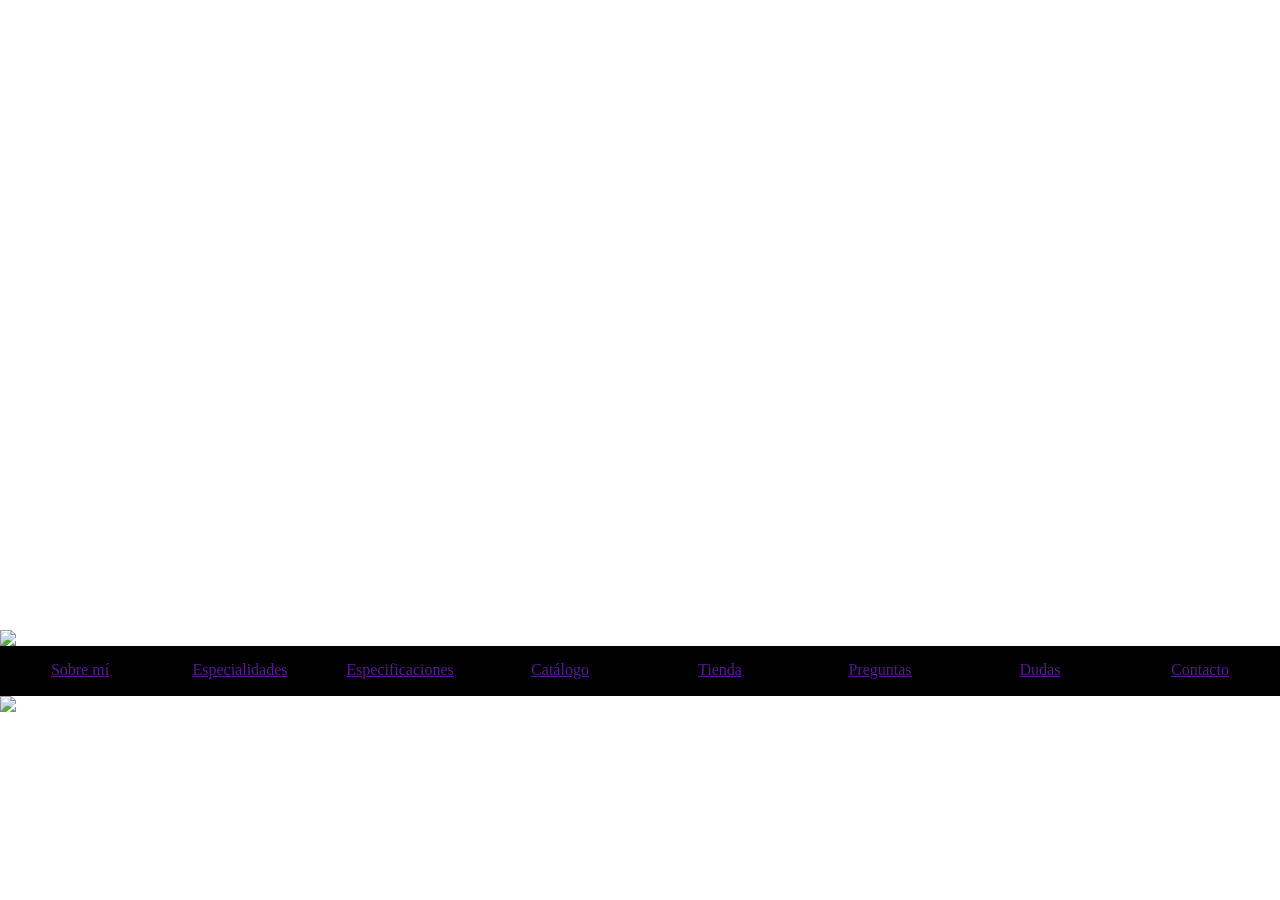
==== index.html @ ad12b581 "Initial Proyect Web Paoli" ====
<!DOCTYPE html>
<html>
<head>
	<meta charset="utf-8">
	<meta name="viewport" content="width=device-width, initial-scale=1">
	<title>PaOlí</title>
	<link rel="stylesheet" type="text/css" href="css/reticula12.css">
	<link rel="stylesheet" type="text/css" href="css/estilos.css">
</head>
<body>

<div id="pagina">
		<header id="cabecera" class="video-header col12">
		<video autoplay muted loop playsinline>
			<source src="images/videopresentacion.mp4" type="video/mp4">
		</video>
	</header>

	<header>
		<div class="col12"><img src="images/cabecera.png"></div>
	</header>
	
	<hr class="fila">
		<nav id="menu">
			<ul>
			<li><a href="" title="">Sobre mí</a></li>
			<li><a href="" title="">Especialidades</a></li>
			<li><a href="" title="">Especificaciones</a></li>
			<li><a href="" title="">Catálogo</a></li>
			<li><a href="" title="">Tienda</a></li>
			<li><a href="" title="">Preguntas</a></li>
			<li><a href="" title="">Dudas</a></li>
			<li><a href="" title="">Contacto</a></li>
			</ul>
		</nav>
		<hr class="fila">
		<footer id="pie"><img src="images/pie.jpg"></footer>
</div>
</body>
</html>
---- css/reticula12.css ----
/*Reticula 12 columnas*/

* {margin:0; pading:0}
#pagina {max-width:1280px; margin:0 auto;}

/*Columnas*/

.col1, .col2, .col3, .col4, .col5, .col6, .col7, .col8, .col9, .col10, .col11 {float: left; margin: 0 1% 0 0}

.col1 {width:8.33%}
.col2 {width:16.66%}
.col3 {width:25%}
.col4 {width:33.33%}
.col5 {width:41.66%}
.col6 {width:50%}
.col7 {width:58.33%}
.col8 {width:66.66%}
.col9 {width:75%}
.col10 {width:83.33%}
.col11 {width:91.66%}
.col12 {width:100%}
.fila {clear:both; border:none;}

/*imagenes*/
.col1 img, .col2 img, .col3 img, .col4 img, .col5 img, .col6 img, .col7 img,.col8 img, .col9 img, .col10 img, .col11 img, .col12 img {display: block; width: 100%}

/*Pantallas*/

@media all and (max-width: left: 800px) {
.col1, .col2, .col3, .col4, .col5, .col6, .col7, .col8, .col9, .col10, .col11, .col12 {display: block; width: 99%}
}
---- css/estilos.css ----
* {margin: 0;
padding: 0}



#cabecera video {position: relative;
    height: 70vh; /* Ocupa el 70% del alto de la pantalla */
    width: 100%;
    overflow: hidden;
    display: block;
    align-items: center;
    justify-content: center;
    background-color: #ffff;}

.video-background {
    position: absolute;
    top: 50%; left: 50%;
    min-width: 100%; min-height: 100%;
    width: auto; height: auto;
    z-index: 0;
    transform: translate(-50%, -50%);
    object-fit: cover;}


/* --- VERSIÓN COMPUTADORA MENU (Pleca Horizontal Completa) --- */
@media (min-width: 48em) { /* Pantallas mayores a 768px */
    
    #menu {
        height: 50px; 
        min-height: 50px;
        background-image: url("../images/pleca.png"); 
        background-color: #000000;
    }

    #menu .menu-icon, 
    #menu .menu-btn {
        display: none !important; /* Desaparece por completo la hamburguesa en PC */
    }

    #menu ul {
        max-height: none;
        overflow: visible;
        display: flex;            /* Alineación horizontal en PC */
        justify-content: center;  /* Centra tus botones */
        background-color: transparent;
    }

    #menu ul li {
        display: inline-block;
        width: auto;
    }

    #menu ul li a {
        padding-top: 15px; 
        width: 160px; 
        height: 35px; 
        display: block; 
        text-align: center; 
        border-bottom: none;
        transition: ease-in-out 900ms; 
    }

    #menu ul li a:hover {
        background-color: #900603; 
        transition: ease-in-out 900ms;
    }
}
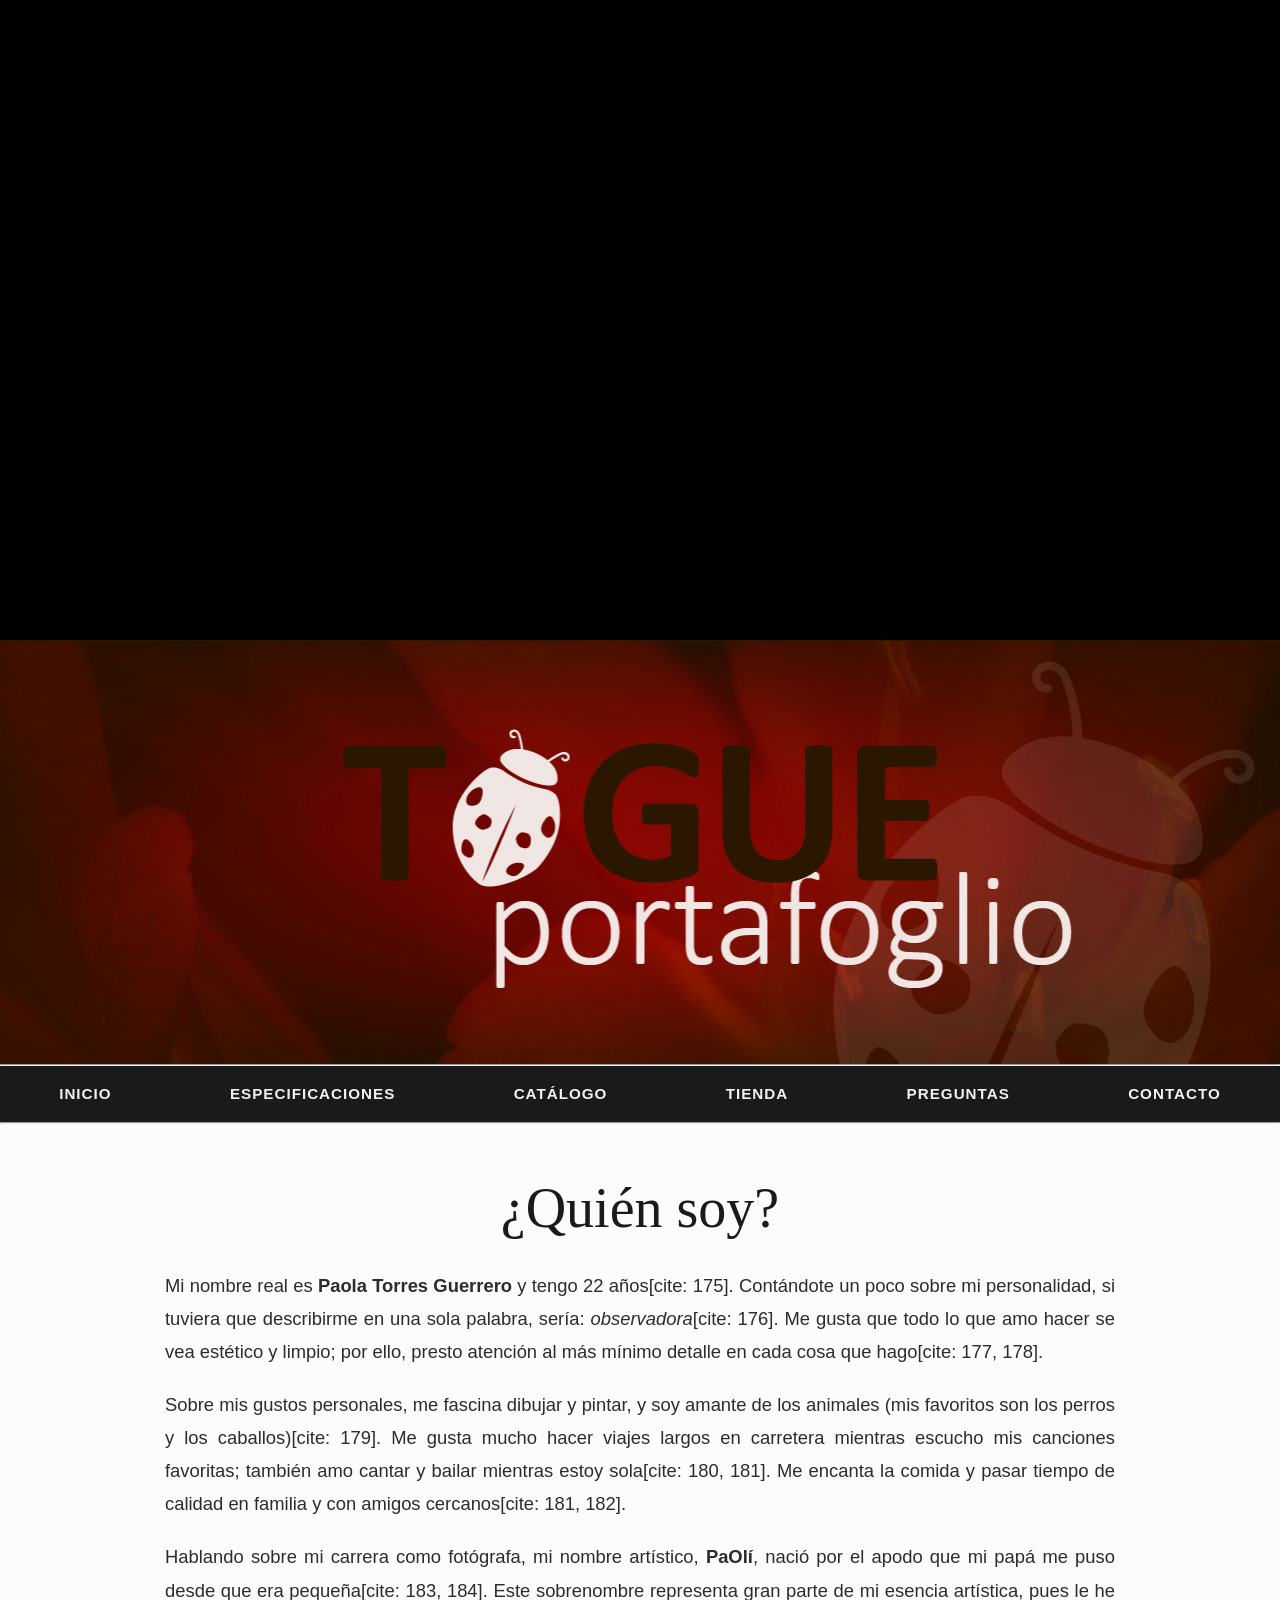
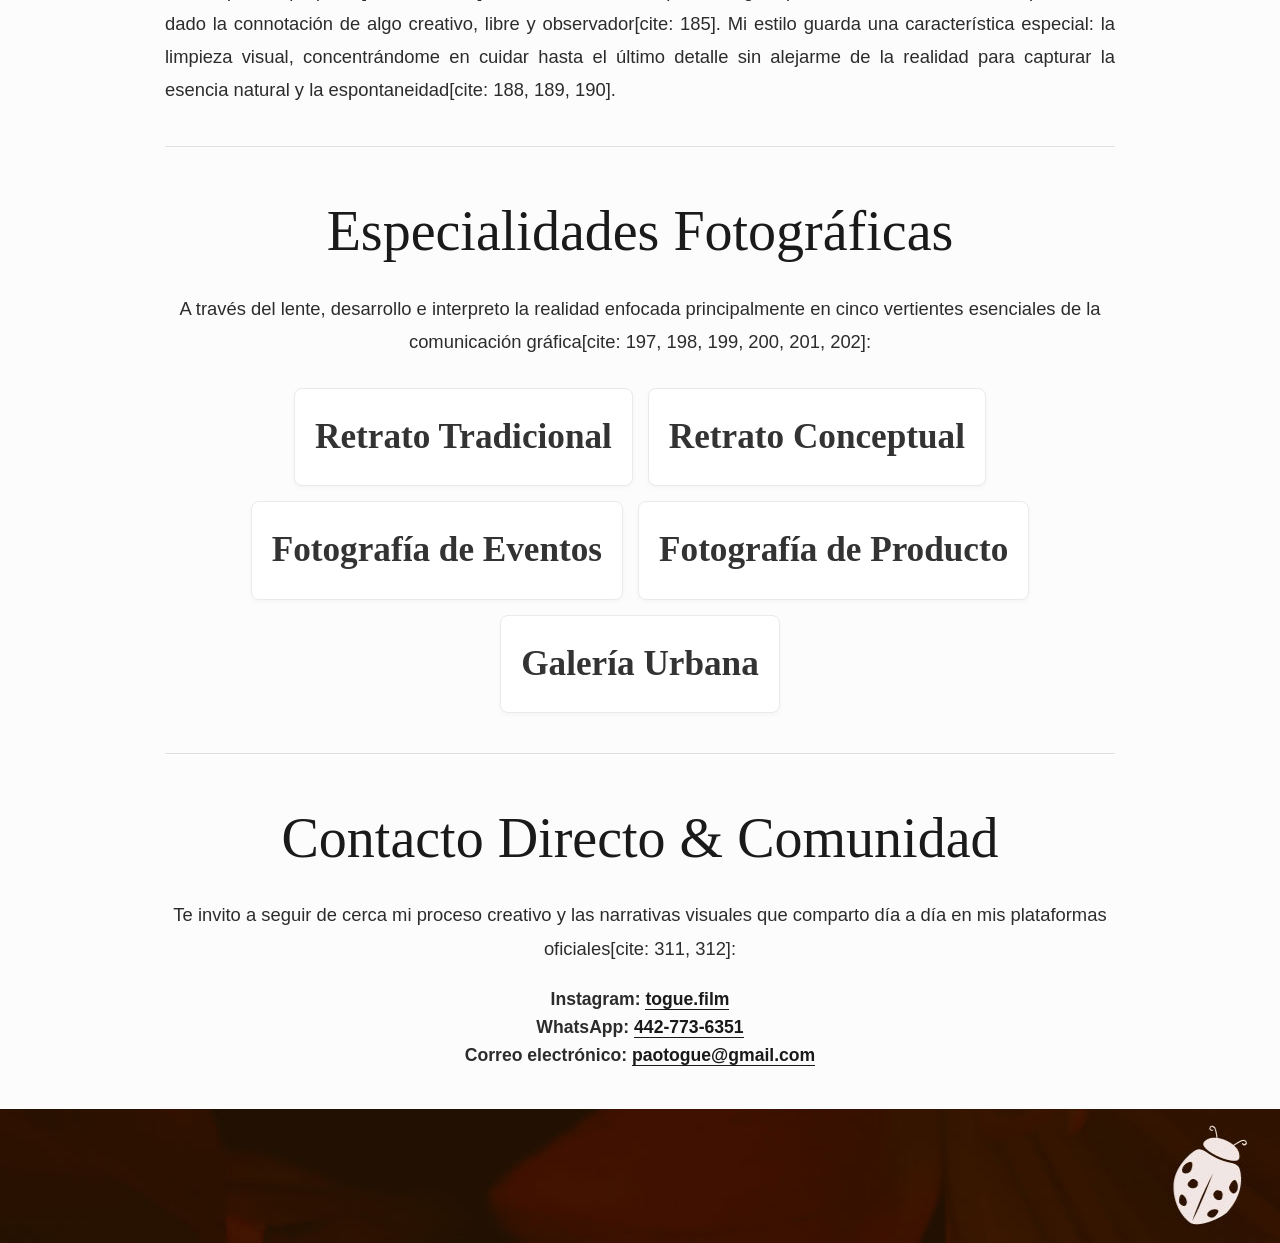
==== commit 8248ba46: "Project finished" ====
--- a/index.html
+++ b/index.html
@@ -1,40 +1,128 @@
 <!DOCTYPE html>
-<html>
+<html lang="es">
+
 <head>
 	<meta charset="utf-8">
-	<meta name="viewport" content="width=device-width, initial-scale=1">
-	<title>PaOlí</title>
+	<meta name="viewport" content="width=device-width, initial-scale=1.0">
+	<title>PaOlí - Fotografía y Comunicación Visual</title>
 	<link rel="stylesheet" type="text/css" href="css/reticula12.css">
 	<link rel="stylesheet" type="text/css" href="css/estilos.css">
 </head>
+
 <body>
 
-<div id="pagina">
-		<header id="cabecera" class="video-header col12">
-		<video autoplay muted loop playsinline>
-			<source src="images/videopresentacion.mp4" type="video/mp4">
-		</video>
-	</header>
+	<div id="pagina">
+		<header class="video-header">
+			<video autoplay muted loop playsinline class="video-background">
+				<source src="images/videopresentacion.mp4" type="video/mp4">
+			</video>
+		</header>
 
-	<header>
-		<div class="col12"><img src="images/cabecera.png"></div>
-	</header>
-	
-	<hr class="fila">
+		<header id="cabecera">
+			<img src="images/images/cabecera.jpg" alt="Cabecera Artística PaOlí">
+		</header>
+
+		<hr>
+
 		<nav id="menu">
-			<ul>
-			<li><a href="" title="">Sobre mí</a></li>
-			<li><a href="" title="">Especialidades</a></li>
-			<li><a href="" title="">Especificaciones</a></li>
-			<li><a href="" title="">Catálogo</a></li>
-			<li><a href="" title="">Tienda</a></li>
-			<li><a href="" title="">Preguntas</a></li>
-			<li><a href="" title="">Dudas</a></li>
-			<li><a href="" title="">Contacto</a></li>
+			<ul id="lista-menu">
+				<li><a href="index.html" title="INICIO">INICIO</a></li>
+				<li><a href="especificaciones/especificaciones.html" title="ESPECIFICACIONES">ESPECIFICACIONES</a></li>
+				<li><a href="catalogo/catalogo.html" title="CATÁLOGO">CATÁLOGO</a></li>
+				<li><a href="tienda/tienda.html" title="TIENDA">TIENDA</a></li>
+				<li><a href="preguntas/preguntas.html" title="PREGUNTAS">PREGUNTAS</a></li>
+				<li><a href="contacto/contacto.html" title="CONTACTO">CONTACTO</a></li>
 			</ul>
 		</nav>
-		<hr class="fila">
-		<footer id="pie"><img src="images/pie.jpg"></footer>
-</div>
+
+		<hr>
+
+		<div class="contenido-principal">
+
+			<div class="fila">
+				<div class="col12">
+					<h2 class="titulo-artistico">¿Quién soy?</h2>
+					<p class="texto-cuerpo">
+						Mi nombre real es <strong>Paola Torres Guerrero</strong> y tengo 22 años[cite: 175]. Contándote
+						un poco sobre mi personalidad, si tuviera que describirme en una sola palabra, sería:
+						<em>observadora</em>[cite: 176]. Me gusta que todo lo que amo hacer se vea estético y limpio;
+						por ello, presto atención al más mínimo detalle en cada cosa que hago[cite: 177, 178].
+					</p>
+					<p class="texto-cuerpo">
+						Sobre mis gustos personales, me fascina dibujar y pintar, y soy amante de los animales (mis
+						favoritos son los perros y los caballos)[cite: 179]. Me gusta mucho hacer viajes largos en
+						carretera mientras escucho mis canciones favoritas; también amo cantar y bailar mientras estoy
+						sola[cite: 180, 181]. Me encanta la comida y pasar tiempo de calidad en familia y con amigos
+						cercanos[cite: 181, 182].
+					</p>
+					<p class="texto-cuerpo">
+						Hablando sobre mi carrera como fotógrafa, mi nombre artístico, <strong>PaOlí</strong>, nació por
+						el apodo que mi papá me puso desde que era pequeña[cite: 183, 184]. Este sobrenombre representa
+						gran parte de mi esencia artística, pues le he dado la connotación de algo creativo, libre y
+						observador[cite: 185]. Mi estilo guarda una característica especial: la limpieza visual,
+						concentrándome en cuidar hasta el último detalle sin alejarme de la realidad para capturar la
+						esencia natural y la espontaneidad[cite: 188, 189, 190].
+					</p>
+				</div>
+			</div>
+
+			<hr class="divisor-suave">
+
+			<div class="fila">
+				<div class="col12">
+					<h2 class="titulo-artistico">Especialidades Fotográficas</h2>
+					<p class="texto-cuerpo" style="text-align: center; margin-bottom: 30px;">
+						A través del lente, desarrollo e interpreto la realidad enfocada principalmente en cinco
+						vertientes esenciales de la comunicación gráfica[cite: 197, 198, 199, 200, 201, 202]:
+					</p>
+
+					<div class="contenedor-especialidades-resumen">
+						<div class="tarjeta-resumen-area">
+							<h3>Retrato Tradicional</h3>
+						</div>
+						<div class="tarjeta-resumen-area">
+							<h3>Retrato Conceptual</h3>
+						</div>
+						<div class="tarjeta-resumen-area">
+							<h3>Fotografía de Eventos</h3>
+						</div>
+						<div class="tarjeta-resumen-area">
+							<h3>Fotografía de Producto</h3>
+						</div>
+						<div class="tarjeta-resumen-area">
+							<h3>Galería Urbana</h3>
+						</div>
+					</div>
+				</div>
+			</div>
+
+			<hr class="divisor-suave">
+
+			<div class="fila">
+				<div class="col12">
+					<section class="seccion-comunidad" style="text-align: center;">
+						<h2 class="titulo-artistico">Contacto Directo & Comunidad</h2>
+						<p class="texto-cuerpo">Te invito a seguir de cerca mi proceso creativo y las narrativas
+							visuales que comparto día a día en mis plataformas oficiales[cite: 311, 312]:</p>
+
+						<div class="enlaces-redes-paoli">
+							<p><strong>Instagram:</strong> <a href="https://instagram.com"
+									target="_blank">togue.film</a></p>
+							<p><strong>WhatsApp:</strong> <a href="https://wa.me/4427736351"
+									target="_blank">442-773-6351</a></p>
+							<p><strong>Correo electrónico:</strong> <a
+									href="mailto:paotogue@gmail.com">paotogue@gmail.com</a></p>
+						</div>
+					</section>
+				</div>
+			</div>
+
+		</div>
+		<footer id="pie">
+			<img src="images/images/pie.jpg" alt="Pie de página PaOlí">
+		</footer>
+
+	</div>
 </body>
+
 </html>
--- a/css/reticula12.css
+++ b/css/reticula12.css
@@ -26,6 +26,6 @@
 
 /*Pantallas*/
 
-@media all and (max-width: left: 800px) {
+@media all and (max-width: 800px) {
 .col1, .col2, .col3, .col4, .col5, .col6, .col7, .col8, .col9, .col10, .col11, .col12 {display: block; width: 99%}
 }
--- a/css/estilos.css
+++ b/css/estilos.css
@@ -1,67 +1,177 @@
-* {margin: 0;
-padding: 0}
+/* =========================================
+   1. ESTILOS GENERALES Y TIPOGRAFÍAS
+========================================= */
+/* REQUISITO: Tipografía Calibri light para cuerpo y Edwardian Script ITC para apartados */
+body {
+    font-family: 'Calibri Light', Calibri, sans-serif;
+    line-height: 1.6;
+    font-size: 1.1em;
+    background-color: #fcfcfc;
+    /* Fondo ligeramente gris para que no lastime la vista */
+    color: #2c2c2c;
+    text-align: justify;
+    margin: 0;
+    padding: 0;
+}
 
+/* Títulos artísticos con la fuente solicitada */
+.titulo-artistico {
+    font-family: 'Edwardian Script ITC', 'Brush Script MT', cursive;
+    font-size: 3.5rem;
+    color: #1a1a1a;
+    text-align: center;
+    margin-bottom: 15px;
+    font-weight: normal;
+}
 
+.texto-cuerpo {
+    font-family: 'Calibri Light', Calibri, sans-serif;
+    font-size: 1.15rem;
+    margin-bottom: 20px;
+    line-height: 1.8;
+}
 
-#cabecera video {position: relative;
-    height: 70vh; /* Ocupa el 70% del alto de la pantalla */
+/* Evita desbordamientos de imágenes */
+#cabecera img,
+#pie img {
     width: 100%;
-    overflow: hidden;
+    height: auto;
     display: block;
-    align-items: center;
-    justify-content: center;
-    background-color: #ffff;}
+}
+
+.divisor-suave {
+    border: 0;
+    height: 1px;
+    background: #e0e0e0;
+    margin: 40px 0;
+}
+
+/* =========================================
+   2. ENCABEZADO CON VIDEO
+========================================= */
+.video-header {
+    width: 100%;
+    background-color: #000;
+}
 
 .video-background {
-    position: absolute;
-    top: 50%; left: 50%;
-    min-width: 100%; min-height: 100%;
-    width: auto; height: auto;
-    z-index: 0;
-    transform: translate(-50%, -50%);
-    object-fit: cover;}
+    width: 100%;
+    height: auto;
+    display: block;
+}
 
+/* =========================================
+   3. MENÚ DE NAVEGACIÓN (CSS FLEXBOX)
+========================================= */
+#menu {
+    width: 100%;
+    background-color: #1a1a1a;
+    /* Menú oscuro elegante */
+}
 
-/* --- VERSIÓN COMPUTADORA MENU (Pleca Horizontal Completa) --- */
-@media (min-width: 48em) { /* Pantallas mayores a 768px */
-    
-    #menu {
-        height: 50px; 
-        min-height: 50px;
-        background-image: url("../images/pleca.png"); 
-        background-color: #000000;
+#lista-menu {
+    display: flex;
+    justify-content: center;
+    align-items: center;
+    flex-wrap: wrap;
+    /* Adaptable a celulares */
+    list-style: none;
+    padding: 0;
+    margin: 0;
+}
+
+#lista-menu li {
+    flex: 1 1 auto;
+    min-width: 120px;
+}
+
+#lista-menu li a {
+    text-decoration: none;
+    color: #f1f1f1;
+    padding: 16px 10px;
+    display: block;
+    text-align: center;
+    font-family: 'Calibri Light', Calibri, sans-serif;
+    letter-spacing: 1px;
+    font-weight: bold;
+    font-size: 0.95rem;
+    transition: all 0.3s ease;
+}
+
+#lista-menu li a:hover {
+    background-color: #333333;
+    color: #e2e8f0;
+    transform: translateY(-2px);
+}
+
+/* =========================================
+   4. ESTRUCTURA PRINCIPAL
+========================================= */
+.contenido-principal {
+    max-width: 950px;
+    margin: 40px auto;
+    padding: 0 20px;
+}
+
+/* Tarjetas de especialidades (Home) */
+.contenedor-especialidades-resumen {
+    display: flex;
+    flex-wrap: wrap;
+    gap: 15px;
+    justify-content: center;
+}
+
+.tarjeta-resumen-area {
+    background-color: #ffffff;
+    border: 1px solid #eaeaea;
+    padding: 20px;
+    border-radius: 8px;
+    min-width: 200px;
+    text-align: center;
+    box-shadow: 0 2px 5px rgba(0, 0, 0, 0.03);
+    transition: transform 0.3s ease, box-shadow 0.3s ease;
+}
+
+.tarjeta-resumen-area h3 {
+    font-family: 'Edwardian Script ITC', 'Brush Script MT', cursive;
+    font-size: 2.2rem;
+    margin: 0;
+    color: #333;
+}
+
+.tarjeta-resumen-area:hover {
+    transform: translateY(-5px);
+    box-shadow: 0 5px 15px rgba(0, 0, 0, 0.08);
+}
+
+/* =========================================
+   5. REDES SOCIALES
+========================================= */
+.enlaces-redes-paoli a {
+    color: #1a1a1a;
+    text-decoration: none;
+    font-weight: bold;
+    border-bottom: 1px solid #1a1a1a;
+    transition: color 0.3s ease, border-color 0.3s ease;
+}
+
+.enlaces-redes-paoli a:hover {
+    color: #666;
+    border-bottom-color: #666;
+}
+
+/* =========================================
+   6. RESPONSIVO BÁSICO
+========================================= */
+@media (max-width: 768px) {
+    .titulo-artistico {
+        font-size: 2.8rem;
     }
 
-    #menu .menu-icon, 
-    #menu .menu-btn {
-        display: none !important; /* Desaparece por completo la hamburguesa en PC */
+    .texto-cuerpo {
+        font-size: 1rem;
+        text-align: left;
     }
 
-    #menu ul {
-        max-height: none;
-        overflow: visible;
-        display: flex;            /* Alineación horizontal en PC */
-        justify-content: center;  /* Centra tus botones */
-        background-color: transparent;
-    }
-
-    #menu ul li {
-        display: inline-block;
-        width: auto;
-    }
-
-    #menu ul li a {
-        padding-top: 15px; 
-        width: 160px; 
-        height: 35px; 
-        display: block; 
-        text-align: center; 
-        border-bottom: none;
-        transition: ease-in-out 900ms; 
-    }
-
-    #menu ul li a:hover {
-        background-color: #900603; 
-        transition: ease-in-out 900ms;
-    }
+    /* Remove the fixed height for video header in mobile as it's now fully responsive */
 }
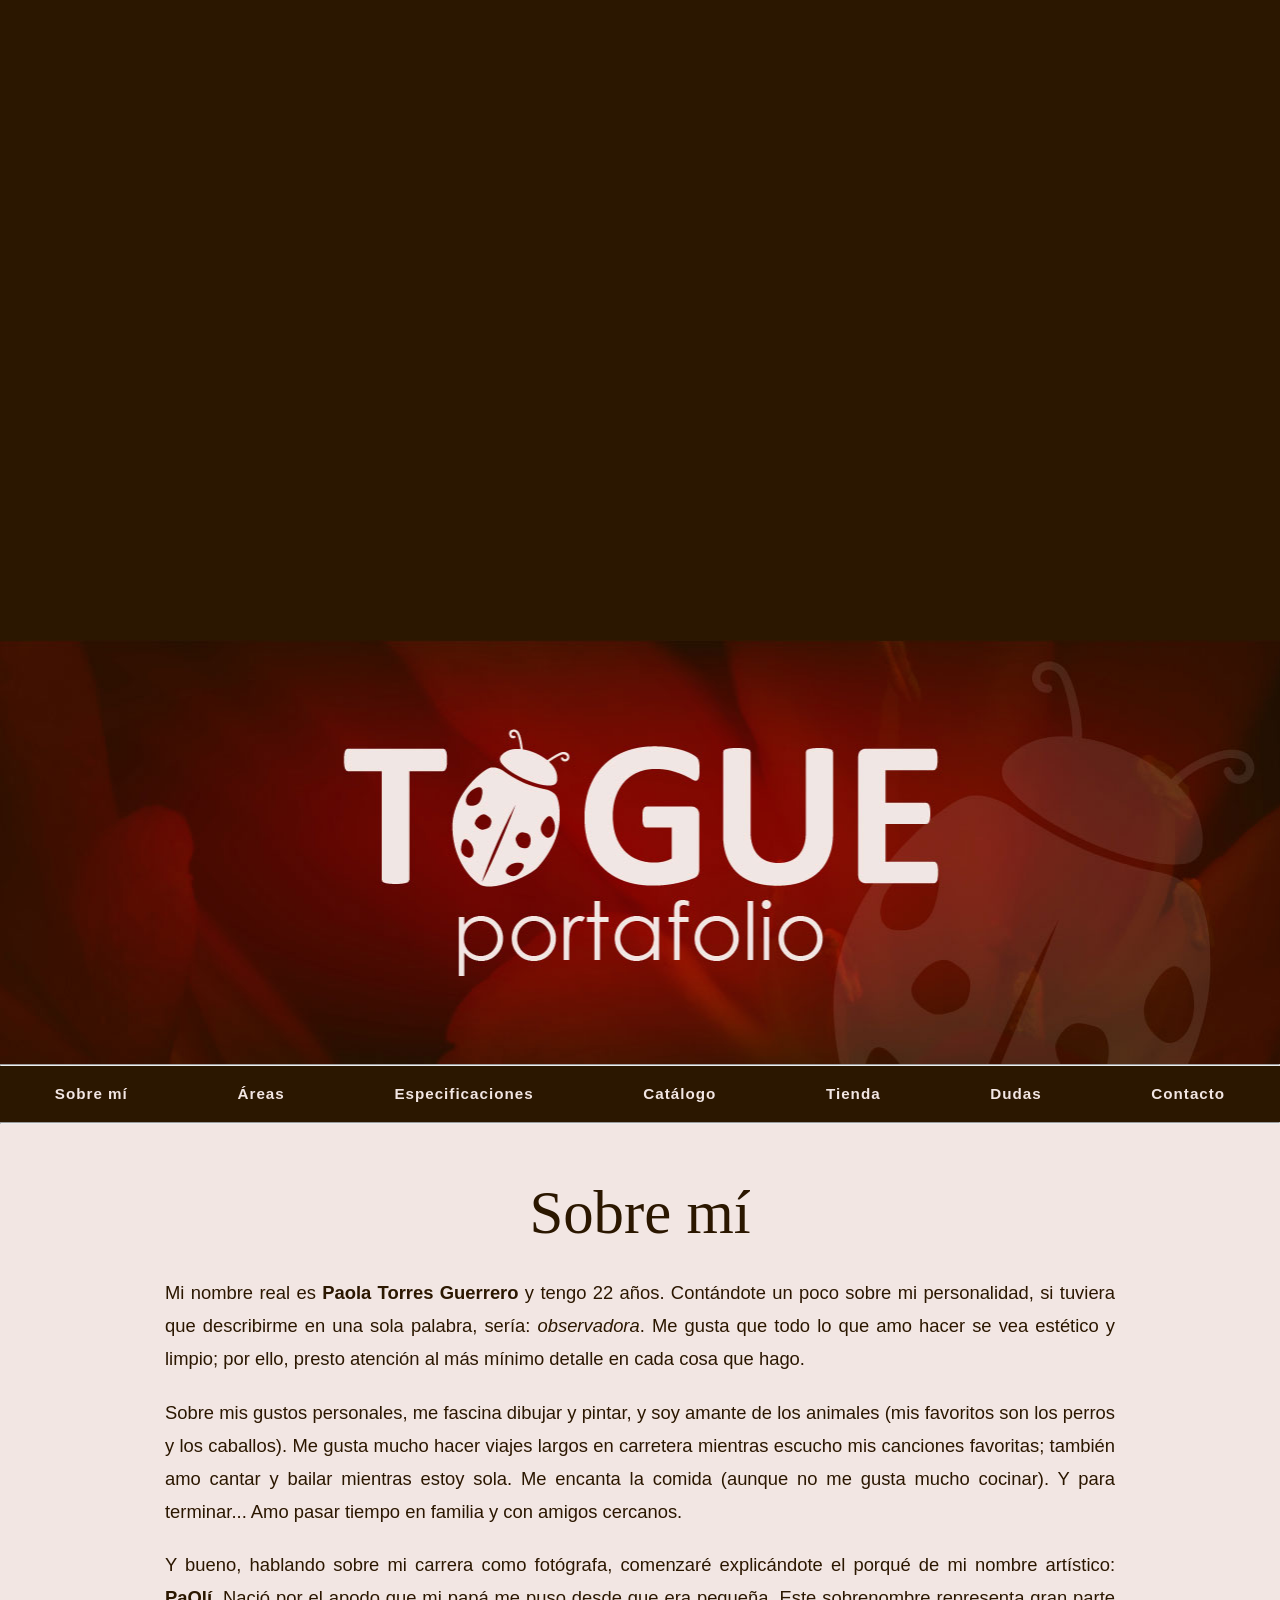
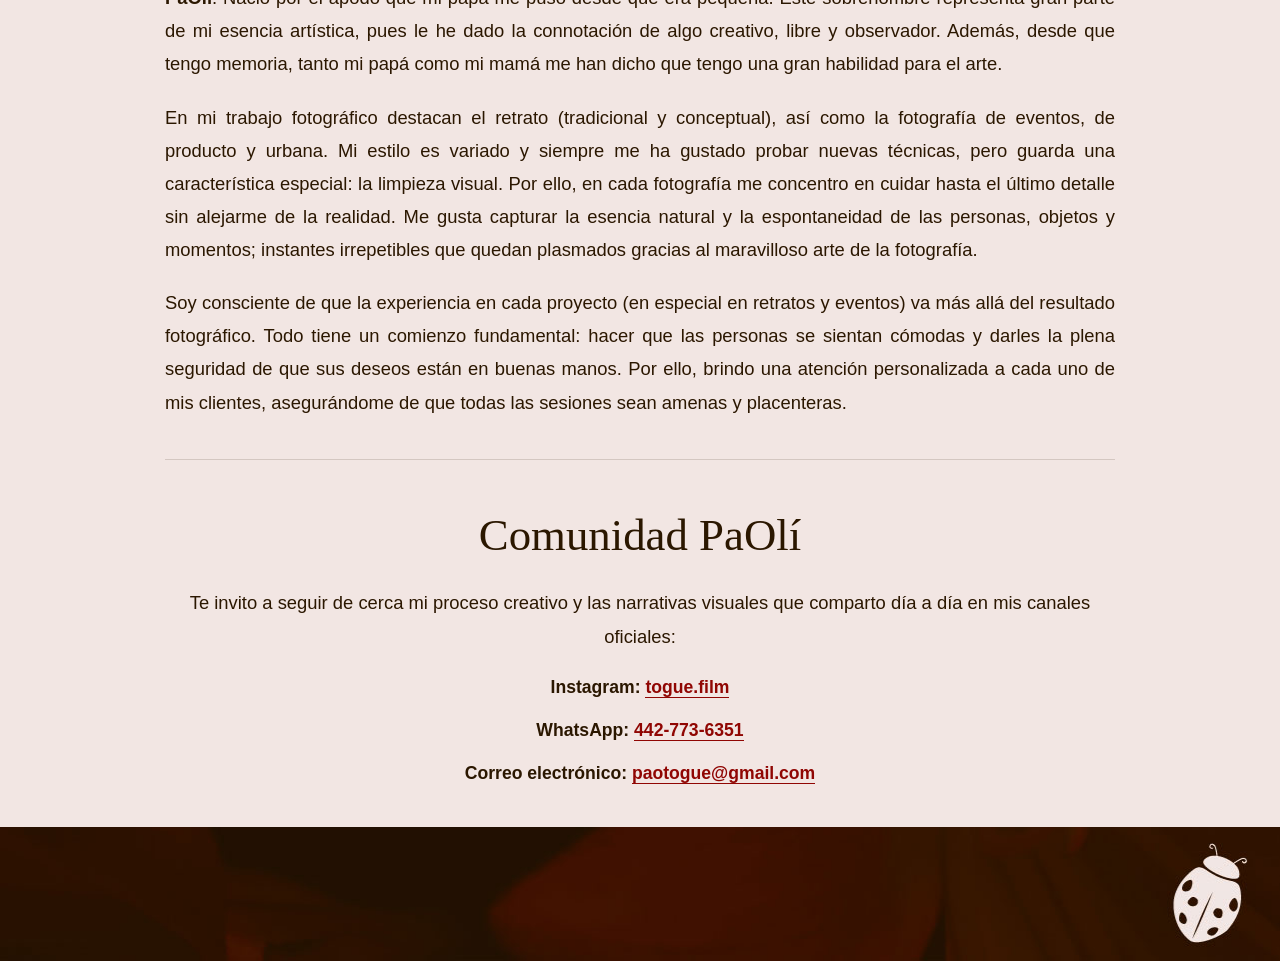
==== commit 202fcc4e: "Proyect Finished 2" ====
--- a/index.html
+++ b/index.html
@@ -26,12 +26,13 @@
 
 		<nav id="menu">
 			<ul id="lista-menu">
-				<li><a href="index.html" title="INICIO">INICIO</a></li>
-				<li><a href="especificaciones/especificaciones.html" title="ESPECIFICACIONES">ESPECIFICACIONES</a></li>
-				<li><a href="catalogo/catalogo.html" title="CATÁLOGO">CATÁLOGO</a></li>
-				<li><a href="tienda/tienda.html" title="TIENDA">TIENDA</a></li>
-				<li><a href="preguntas/preguntas.html" title="PREGUNTAS">PREGUNTAS</a></li>
-				<li><a href="contacto/contacto.html" title="CONTACTO">CONTACTO</a></li>
+				<li><a href="index.html" title="Sobre mí">Sobre mí</a></li>
+				<li><a href="areas/areas.html" title="Áreas">Áreas</a></li>
+				<li><a href="especificaciones/especificaciones.html" title="Especificaciones">Especificaciones</a></li>
+				<li><a href="catalogo/catalogo.html" title="Catálogo">Catálogo</a></li>
+				<li><a href="tienda/tienda.html" title="Tienda">Tienda</a></li>
+				<li><a href="preguntas/preguntas.html" title="Dudas">Dudas</a></li>
+				<li><a href="contacto/contacto.html" title="Contacto">Contacto</a></li>
 			</ul>
 		</nav>
 
@@ -41,27 +42,41 @@
 
 			<div class="fila">
 				<div class="col12">
-					<h2 class="titulo-artistico">¿Quién soy?</h2>
+					<h2 class="titulo-artistico">Sobre mí</h2>
 					<p class="texto-cuerpo">
-						Mi nombre real es <strong>Paola Torres Guerrero</strong> y tengo 22 años[cite: 175]. Contándote
-						un poco sobre mi personalidad, si tuviera que describirme en una sola palabra, sería:
-						<em>observadora</em>[cite: 176]. Me gusta que todo lo que amo hacer se vea estético y limpio;
-						por ello, presto atención al más mínimo detalle en cada cosa que hago[cite: 177, 178].
+						Mi nombre real es <strong>Paola Torres Guerrero</strong> y tengo 22 años. Contándote un poco
+						sobre mi personalidad, si tuviera que describirme en una sola palabra, sería:
+						<em>observadora</em>. Me gusta que todo lo que amo hacer se vea estético y limpio; por ello,
+						presto atención al más mínimo detalle en cada cosa que hago.
 					</p>
 					<p class="texto-cuerpo">
 						Sobre mis gustos personales, me fascina dibujar y pintar, y soy amante de los animales (mis
-						favoritos son los perros y los caballos)[cite: 179]. Me gusta mucho hacer viajes largos en
-						carretera mientras escucho mis canciones favoritas; también amo cantar y bailar mientras estoy
-						sola[cite: 180, 181]. Me encanta la comida y pasar tiempo de calidad en familia y con amigos
-						cercanos[cite: 181, 182].
+						favoritos son los perros y los caballos). Me gusta mucho hacer viajes largos en carretera
+						mientras escucho mis canciones favoritas; también amo cantar y bailar mientras estoy sola. Me
+						encanta la comida (aunque no me gusta mucho cocinar). Y para terminar... Amo pasar tiempo en
+						familia y con amigos cercanos.
 					</p>
 					<p class="texto-cuerpo">
-						Hablando sobre mi carrera como fotógrafa, mi nombre artístico, <strong>PaOlí</strong>, nació por
-						el apodo que mi papá me puso desde que era pequeña[cite: 183, 184]. Este sobrenombre representa
-						gran parte de mi esencia artística, pues le he dado la connotación de algo creativo, libre y
-						observador[cite: 185]. Mi estilo guarda una característica especial: la limpieza visual,
-						concentrándome en cuidar hasta el último detalle sin alejarme de la realidad para capturar la
-						esencia natural y la espontaneidad[cite: 188, 189, 190].
+						Y bueno, hablando sobre mi carrera como fotógrafa, comenzaré explicándote el porqué de mi nombre
+						artístico: <strong>PaOlí</strong>. Nació por el apodo que mi papá me puso desde que era pequeña.
+						Este sobrenombre representa gran parte de mi esencia artística, pues le he dado la connotación
+						de algo creativo, libre y observador. Además, desde que tengo memoria, tanto mi papá como mi
+						mamá me han dicho que tengo una gran habilidad para el arte.
+					</p>
+					<p class="texto-cuerpo">
+						En mi trabajo fotográfico destacan el retrato (tradicional y conceptual), así como la fotografía
+						de eventos, de producto y urbana. Mi estilo es variado y siempre me ha gustado probar nuevas
+						técnicas, pero guarda una característica especial: la limpieza visual. Por ello, en cada
+						fotografía me concentro en cuidar hasta el último detalle sin alejarme de la realidad. Me gusta
+						capturar la esencia natural y la espontaneidad de las personas, objetos y momentos; instantes
+						irrepetibles que quedan plasmados gracias al maravilloso arte de la fotografía.
+					</p>
+					<p class="texto-cuerpo">
+						Soy consciente de que la experiencia en cada proyecto (en especial en retratos y eventos) va más
+						allá del resultado fotográfico. Todo tiene un comienzo fundamental: hacer que las personas se
+						sientan cómodas y darles la plena seguridad de que sus deseos están en buenas manos. Por ello,
+						brindo una atención personalizada a cada uno de mis clientes, asegurándome de que todas las
+						sesiones sean amenas y placenteras.
 					</p>
 				</div>
 			</div>
@@ -70,40 +85,10 @@
 
 			<div class="fila">
 				<div class="col12">
-					<h2 class="titulo-artistico">Especialidades Fotográficas</h2>
-					<p class="texto-cuerpo" style="text-align: center; margin-bottom: 30px;">
-						A través del lente, desarrollo e interpreto la realidad enfocada principalmente en cinco
-						vertientes esenciales de la comunicación gráfica[cite: 197, 198, 199, 200, 201, 202]:
-					</p>
-
-					<div class="contenedor-especialidades-resumen">
-						<div class="tarjeta-resumen-area">
-							<h3>Retrato Tradicional</h3>
-						</div>
-						<div class="tarjeta-resumen-area">
-							<h3>Retrato Conceptual</h3>
-						</div>
-						<div class="tarjeta-resumen-area">
-							<h3>Fotografía de Eventos</h3>
-						</div>
-						<div class="tarjeta-resumen-area">
-							<h3>Fotografía de Producto</h3>
-						</div>
-						<div class="tarjeta-resumen-area">
-							<h3>Galería Urbana</h3>
-						</div>
-					</div>
-				</div>
-			</div>
-
-			<hr class="divisor-suave">
-
-			<div class="fila">
-				<div class="col12">
 					<section class="seccion-comunidad" style="text-align: center;">
-						<h2 class="titulo-artistico">Contacto Directo & Comunidad</h2>
+						<h2 class="titulo-artistico" style="font-size: 2.8rem;">Comunidad PaOlí</h2>
 						<p class="texto-cuerpo">Te invito a seguir de cerca mi proceso creativo y las narrativas
-							visuales que comparto día a día en mis plataformas oficiales[cite: 311, 312]:</p>
+							visuales que comparto día a día en mis canales oficiales:</p>
 
 						<div class="enlaces-redes-paoli">
 							<p><strong>Instagram:</strong> <a href="https://instagram.com"
--- a/css/estilos.css
+++ b/css/estilos.css
@@ -1,24 +1,23 @@
 /* =========================================
-   1. ESTILOS GENERALES Y TIPOGRAFÍAS
+   1. ESTILOS GENERALES Y PALETA DE COLORES
 ========================================= */
-/* REQUISITO: Tipografía Calibri light para cuerpo y Edwardian Script ITC para apartados */
+/* Fondo claro (#f2e6e3) y texto principal en marrón profundo (#2b1700) */
 body {
     font-family: 'Calibri Light', Calibri, sans-serif;
     line-height: 1.6;
     font-size: 1.1em;
-    background-color: #fcfcfc;
-    /* Fondo ligeramente gris para que no lastime la vista */
-    color: #2c2c2c;
+    background-color: #f2e6e3;
+    color: #2b1700;
     text-align: justify;
     margin: 0;
     padding: 0;
 }
 
-/* Títulos artísticos con la fuente solicitada */
+/* Títulos artísticos principales en marrón profundo */
 .titulo-artistico {
     font-family: 'Edwardian Script ITC', 'Brush Script MT', cursive;
-    font-size: 3.5rem;
-    color: #1a1a1a;
+    font-size: 3.8rem;
+    color: #2b1700;
     text-align: center;
     margin-bottom: 15px;
     font-weight: normal;
@@ -31,7 +30,7 @@
     line-height: 1.8;
 }
 
-/* Evita desbordamientos de imágenes */
+/* Control de imágenes de cabecera y pie */
 #cabecera img,
 #pie img {
     width: 100%;
@@ -42,7 +41,8 @@
 .divisor-suave {
     border: 0;
     height: 1px;
-    background: #e0e0e0;
+    background: rgba(43, 23, 0, 0.15);
+    /* Divisor sutil basado en el marrón oscuro */
     margin: 40px 0;
 }
 
@@ -51,7 +51,7 @@
 ========================================= */
 .video-header {
     width: 100%;
-    background-color: #000;
+    background-color: #2b1700;
 }
 
 .video-background {
@@ -61,12 +61,12 @@
 }
 
 /* =========================================
-   3. MENÚ DE NAVEGACIÓN (CSS FLEXBOX)
+   3. MENÚ DE NAVEGACIÓN (FLEXBOX)
 ========================================= */
 #menu {
     width: 100%;
-    background-color: #1a1a1a;
-    /* Menú oscuro elegante */
+    background-color: #2b1700;
+    /* Fondo del menú en marrón profundo */
 }
 
 #lista-menu {
@@ -74,7 +74,7 @@
     justify-content: center;
     align-items: center;
     flex-wrap: wrap;
-    /* Adaptable a celulares */
+    /* Soporta perfectamente los 7 apartados responsivos */
     list-style: none;
     padding: 0;
     margin: 0;
@@ -82,12 +82,13 @@
 
 #lista-menu li {
     flex: 1 1 auto;
-    min-width: 120px;
+    min-width: 110px;
 }
 
 #lista-menu li a {
     text-decoration: none;
-    color: #f1f1f1;
+    color: #f2e6e3;
+    /* Texto del menú en tono claro */
     padding: 16px 10px;
     display: block;
     text-align: center;
@@ -98,14 +99,15 @@
     transition: all 0.3s ease;
 }
 
+/* Efecto Hover usando el rojo de acento (#900603) */
 #lista-menu li a:hover {
-    background-color: #333333;
-    color: #e2e8f0;
+    background-color: #900603;
+    color: #ffffff;
     transform: translateY(-2px);
 }
 
 /* =========================================
-   4. ESTRUCTURA PRINCIPAL
+   4. ESTRUCTURA Y COMPONENTES DE CONTENIDO
 ========================================= */
 .contenido-principal {
     max-width: 950px;
@@ -113,7 +115,7 @@
     padding: 0 20px;
 }
 
-/* Tarjetas de especialidades (Home) */
+/* Tarjetas informativas de las áreas */
 .contenedor-especialidades-resumen {
     display: flex;
     flex-wrap: wrap;
@@ -123,41 +125,49 @@
 
 .tarjeta-resumen-area {
     background-color: #ffffff;
-    border: 1px solid #eaeaea;
-    padding: 20px;
+    border: 1px solid rgba(43, 23, 0, 0.1);
+    padding: 25px;
     border-radius: 8px;
-    min-width: 200px;
+    min-width: 220px;
     text-align: center;
-    box-shadow: 0 2px 5px rgba(0, 0, 0, 0.03);
+    box-shadow: 0 4px 10px rgba(43, 23, 0, 0.03);
     transition: transform 0.3s ease, box-shadow 0.3s ease;
 }
 
 .tarjeta-resumen-area h3 {
     font-family: 'Edwardian Script ITC', 'Brush Script MT', cursive;
-    font-size: 2.2rem;
+    font-size: 2.4rem;
     margin: 0;
-    color: #333;
+    color: #2b1700;
 }
 
 .tarjeta-resumen-area:hover {
     transform: translateY(-5px);
-    box-shadow: 0 5px 15px rgba(0, 0, 0, 0.08);
+    box-shadow: 0 8px 20px rgba(43, 23, 0, 0.08);
+    border-color: #900603;
+    /* Borde resalta en rojo al pasar el cursor */
 }
 
 /* =========================================
-   5. REDES SOCIALES
+   5. REDES SOCIALES Y ENLACES
 ========================================= */
+.enlaces-redes-paoli p {
+    margin: 15px 0;
+    font-size: 1.1rem;
+}
+
 .enlaces-redes-paoli a {
-    color: #1a1a1a;
+    color: #900603;
+    /* Enlaces en color rojo de acento */
     text-decoration: none;
     font-weight: bold;
-    border-bottom: 1px solid #1a1a1a;
-    transition: color 0.3s ease, border-color 0.3s ease;
+    border-bottom: 1px solid #900603;
+    transition: all 0.3s ease;
 }
 
 .enlaces-redes-paoli a:hover {
-    color: #666;
-    border-bottom-color: #666;
+    color: #2b1700;
+    border-bottom-color: #2b1700;
 }
 
 /* =========================================
@@ -165,13 +175,12 @@
 ========================================= */
 @media (max-width: 768px) {
     .titulo-artistico {
-        font-size: 2.8rem;
+        font-size: 3rem;
     }
 
     .texto-cuerpo {
-        font-size: 1rem;
-        text-align: left;
+        font-size: 1.05rem;
     }
 
-    /* Remove the fixed height for video header in mobile as it's now fully responsive */
+    /* Removed fixed height for video header on mobile */
 }
